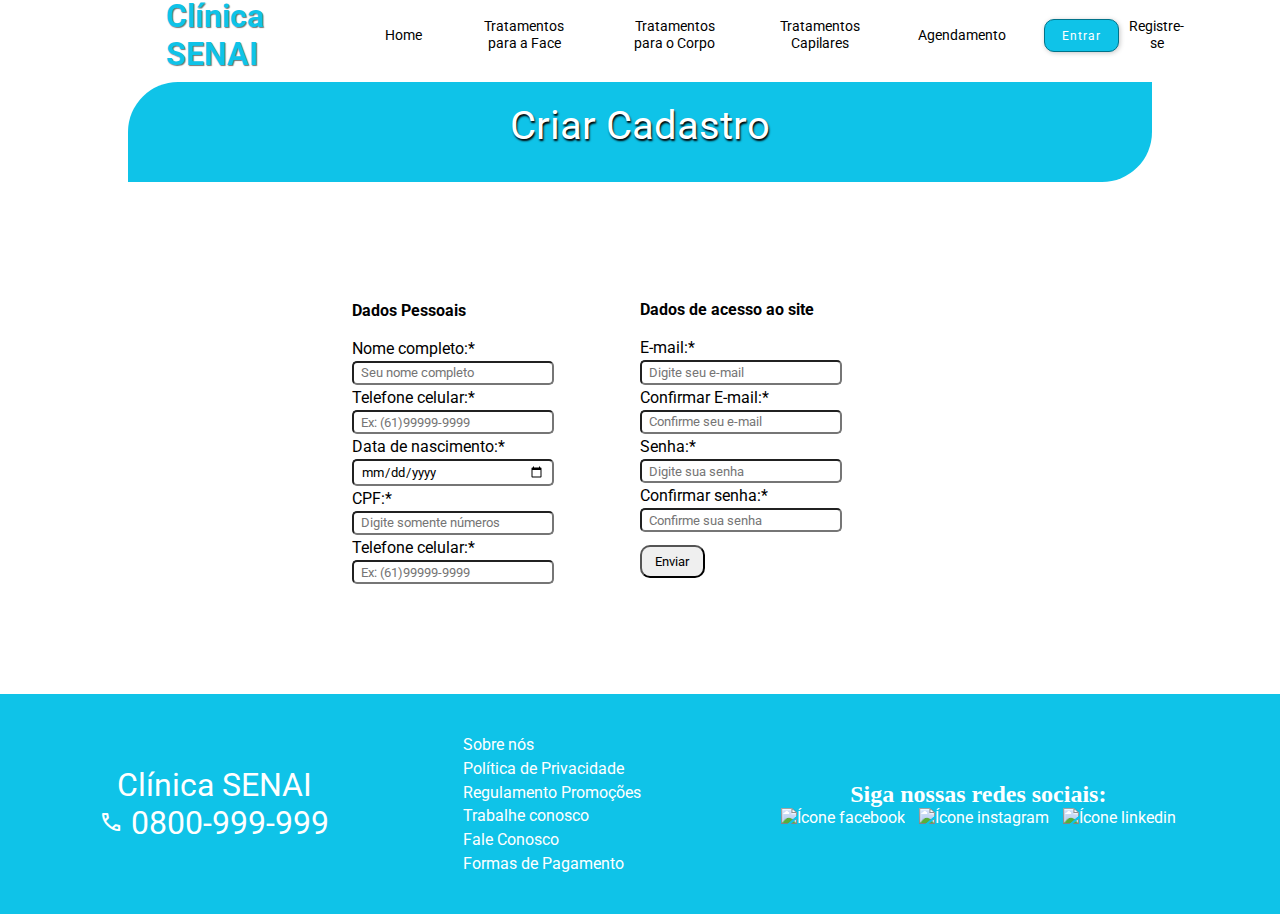
==== assets/html/registro.html @ 15bb26d2 "Projeto em andamento" ====
<!DOCTYPE html>
<html lang="pt-br">
<head>
     <meta charset="UTF-8">
     <meta name="viewport" content="width=device-width, initial-scale=1.0">
     <!-- Arquivos CSS -->
     <link rel="stylesheet" href="../css/registro.css">
     <!-- Arquivos Javascript -->
     <script src="../javascript/script.js" defer></script>
     <!-- Bootstrap -->
     <link href="https://cdn.jsdelivr.net/npm/bootstrap@5.3.1/dist/css/bootstrap.min.css" rel="stylesheet" integrity="sha384-4bw+/aepP/YC94hEpVNVgiZdgIC5+VKNBQNGCHeKRQN+PtmoHDEXuppvnDJzQIu9" crossorigin="anonymous">
     <!-- Icone Phone -->
     <link rel="stylesheet" href="https://fonts.googleapis.com/css2?family=Material+Symbols+Outlined:opsz,wght,FILL,GRAD@20..48,100..700,0..1,-50..200" />

     <title>Clínica SENAI</title>
</head>
<body>
<header id="menu-topo">
          <div class="logo">
              <h1>Clínica SENAI</h1>
          </div>
      <nav id="nav">
          <button id="iconeMenu"><img src="../imagens/icone-menu.png" alt="Botão do menu" class="iconeHamburguer"></button>
                
          <ul id="menu-navegacao">
                    <li class="nav-item"><a href="../../index.html">Home</a></li>
                    <li class="nav-item dropdown">
                      <a href="#">Tratamentos para a Face</a>
                        <div class="dropdown-menu">
                          <a href="#">Limpeza de Pele</a><br>
                          <a href="#">Tratamentos Anti-idade</a><br>
                          <a href="#">Preenchimentos: Labial e Maxilares</a><br>
                          <a href="#">Fios de sustentação</a><br>
                          <a href="#">Sobrancelhas</a><br>
                        </div>
                    </li>
                      <li class="nav-item dropdown">
                        <a href="#">Tratamentos para o Corpo</a>
                        <div class="dropdown-menu">
                          <a href="#">Gordura Localizada</a><br>
                          <a href="#">Estrias</a><br>
                          <a href="#">Celulite</a><br>
                          <a href="#">Flacidez</a><br>
                          <a href="#">Manchas corporais</a><br>
                        </div>
                      </li>
                    <li class="nav-item dropdown">
                      <a href="#">Tratamentos Capilares</a>
                      <div class="dropdown-menu">
                        <a href="#">Botox</a><br>
                        <a href="#">Hidratação</a><br>
                        <a href="#">Nutrição</a><br>
                        <a href="#">Reconstrução</a><br>
                        <a href="#">Umectação</a><br>
                        <a href="#">Acidificação</a><br>
                        <a href="#">Blindagem</a><br>
                      </div>
                    </li>
                    <li class="nav-item"><a href="../html/agendamento.html">Agendamento</a></li>
                    <button class="nav-item" id="botao-login"><a href="../html/tela_login.html">Entrar</a></button> 
                    <a href="../html/registro.html" id="botao-cadastro">Registre-se</a>
          </ul>
      </nav>
     </header>
          <div class="tituloSection">Criar Cadastro</div>
<section id="criarConta">
     <div class="dadosPessoais">
          <h4>Dados Pessoais</h4><br>
          <form method="post">
          <label for="seuNome">Nome completo:*</label><br>
          <input type="text" id="seuNome"required placeholder="Seu nome completo"><br>
          <label for="telefoneCelular">Telefone celular:*</label><br>
          <input type="password" id="senha" placeholder="Ex: (61)99999-9999" required><br>
          <label for="dataNascimento">Data de nascimento:*</label><br>
          <input type="date" id="dataNascimento" placeholder="Ex: 01/01/2000" required><br>
          <label for="cpf">CPF:*</label><br>
          <input type="tel" id="cpf" placeholder="Digite somente números" required maxlength="11"><br> 
          <label for="telefoneCelular">Telefone celular:*</label><br>
          <input type="password" id="senha" placeholder="Ex: (61)99999-9999" required><br>
          </div>

          <div class="dadosAcesso">
          <h4>Dados de acesso ao site</h4><br>
          <label for="criarEmail">E-mail:*</label><br>
          <input type="email" id="criarEmail"required placeholder="Digite seu e-mail"><br>
          <label for="criarEmail">Confirmar E-mail:*</label><br>
          <input type="email" id="criarEmail"required placeholder="Confirme seu e-mail"><br>
          <label for="criarSenha">Senha:*</label><br>
          <input type="password" id="criarSenha"required placeholder="Digite sua senha"><br>
          <label for="criarSenha">Confirmar senha:*</label><br>
          <input type="password" id="criarSenha"required placeholder="Confirme sua senha"><br>
          <button id="criarCadastro"><a href="#"></a>Enviar</button>
          </div>
     </div>
</form>
</section>
          </section>
<footer>
            <div class="contatos">
            Clínica SENAI <br><span class="material-symbols-outlined">
              call 
              </span> 0800-999-999</div>
            <div class="links-footer">
              <ul>
                <li><a href="#">Sobre nós</a></li>
                <li><a href="#">Política de Privacidade</a></li>
                <li><a href="#">Regulamento Promoções</a></li>
                <li><a href="#">Trabalhe conosco</a></li>
                <li><a href="#">Fale Conosco</a></li>
                <li><a href="#">Formas de Pagamento</a></li>
              </ul>
            </div>
            <div class="redes-sociais-footer">
              <h2>Siga nossas redes sociais:</h2>
              <img src="../imagens/facebook.png" alt="Ícone facebook">
              <img src="../imagens/instagram.png" alt="Ícone instagram">
              <img src="../imagens/linkedin.png" alt="Ícone linkedin">
            </div>
          </footer>
     </div>
     <!-- Bootstrap src-->
     <script src="https://cdn.jsdelivr.net/npm/bootstrap@5.3.1/dist/js/bootstrap.bundle.min.js" integrity="sha384-HwwvtgBNo3bZJJLYd8oVXjrBZt8cqVSpeBNS5n7C8IVInixGAoxmnlMuBnhbgrkm" crossorigin="anonymous"></script>
</body>
</html>
---- assets/css/registro.css ----
@import url(./geral.css);
@import url(./bannerAgendamento.css);
@import url(./carrossel.css);
@import url(./footer.css);
@import url(./menu-topo.css);
@import url(./section1.css);
@import url(./section2.css);
@import url(./section3.css);
@import url(./tela_login.css);
@import url(./agendamento.css);
@import url(./agendadado.css);

#criarConta {
     width: 45%;
     height: 500px;
     display: flex;
     align-items: center;
     justify-content: space-around;
     margin: auto;
}
#criarConta a {
     text-decoration: none;
     color: black;
}
.dadosPessoais {
     width: 50%;
}
.dadosPessoais input, .dadosAcesso input{
     width: 70%;
     padding: 0.2em 0.5em;
     margin: 3px auto;
     border-radius: 5px;
     outline: none;
}
.dadosAcesso {
     width: 50%;
}
#criarCadastro {
     margin: 10px auto;
     cursor: pointer;
     padding: 0.5em 1em;
     border-radius: 10px;
}
#criarCadastro:hover {
     background-color: #0fc3e8;
     
}
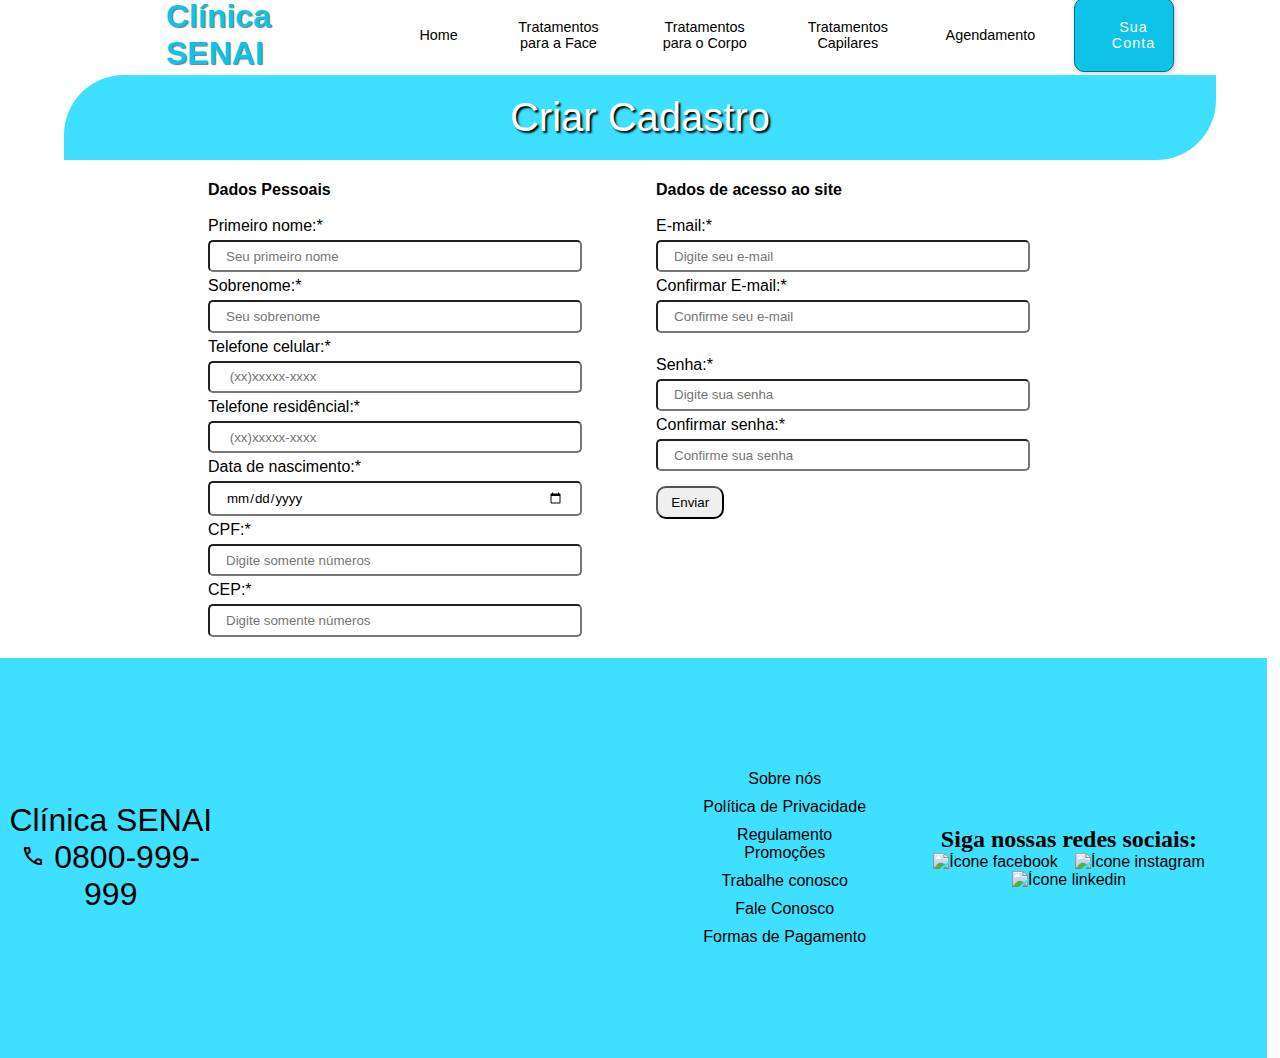
==== commit 8b227868: "Em andamento" ====
--- a/assets/html/registro.html
+++ b/assets/html/registro.html
@@ -3,10 +3,14 @@
 <head>
      <meta charset="UTF-8">
      <meta name="viewport" content="width=device-width, initial-scale=1.0">
+     <!-- FavIcon -->
+     <link rel = "shortcut icon" type = "imagem/x-icon" href ="../imagens/medical.png">
      <!-- Arquivos CSS -->
      <link rel="stylesheet" href="../css/registro.css">
      <!-- Arquivos Javascript -->
-     <script src="../javascript/script.js" defer></script>
+     <script src="../javascript/registro.js" defer></script>
+     <script src="../javascript/apiCEP.js" defer></script>
+     <script src="../javascript/menuHamburguer.js" defer></script>
      <!-- Bootstrap -->
      <link href="https://cdn.jsdelivr.net/npm/bootstrap@5.3.1/dist/css/bootstrap.min.css" rel="stylesheet" integrity="sha384-4bw+/aepP/YC94hEpVNVgiZdgIC5+VKNBQNGCHeKRQN+PtmoHDEXuppvnDJzQIu9" crossorigin="anonymous">
      <!-- Icone Phone -->
@@ -16,109 +20,136 @@
 </head>
 <body>
 <header id="menu-topo">
-          <div class="logo">
-              <h1>Clínica SENAI</h1>
-          </div>
-      <nav id="nav">
-          <button id="iconeMenu"><img src="../imagens/icone-menu.png" alt="Botão do menu" class="iconeHamburguer"></button>
-                
-          <ul id="menu-navegacao">
-                    <li class="nav-item"><a href="../../index.html">Home</a></li>
-                    <li class="nav-item dropdown">
-                      <a href="#">Tratamentos para a Face</a>
-                        <div class="dropdown-menu">
-                          <a href="#">Limpeza de Pele</a><br>
-                          <a href="#">Tratamentos Anti-idade</a><br>
-                          <a href="#">Preenchimentos: Labial e Maxilares</a><br>
-                          <a href="#">Fios de sustentação</a><br>
-                          <a href="#">Sobrancelhas</a><br>
-                        </div>
-                    </li>
-                      <li class="nav-item dropdown">
-                        <a href="#">Tratamentos para o Corpo</a>
-                        <div class="dropdown-menu">
-                          <a href="#">Gordura Localizada</a><br>
-                          <a href="#">Estrias</a><br>
-                          <a href="#">Celulite</a><br>
-                          <a href="#">Flacidez</a><br>
-                          <a href="#">Manchas corporais</a><br>
-                        </div>
-                      </li>
-                    <li class="nav-item dropdown">
-                      <a href="#">Tratamentos Capilares</a>
-                      <div class="dropdown-menu">
-                        <a href="#">Botox</a><br>
-                        <a href="#">Hidratação</a><br>
-                        <a href="#">Nutrição</a><br>
-                        <a href="#">Reconstrução</a><br>
-                        <a href="#">Umectação</a><br>
-                        <a href="#">Acidificação</a><br>
-                        <a href="#">Blindagem</a><br>
-                      </div>
-                    </li>
-                    <li class="nav-item"><a href="../html/agendamento.html">Agendamento</a></li>
-                    <button class="nav-item" id="botao-login"><a href="../html/tela_login.html">Entrar</a></button> 
-                    <a href="../html/registro.html" id="botao-cadastro">Registre-se</a>
-          </ul>
-      </nav>
-     </header>
+    <div class="logo">
+        <h1>Clínica SENAI</h1>
+    </div>
+<nav id="nav">
+    <img id="iconeMenu" src="../imagens/icone-menu.png" alt="Botão do menu">
+  
+  <ul id="menu-navegacao">
+      <li class="nav-item"><a href="../../index.html">Home</a></li>
+      <li class="nav-item dropdown">
+                <a href="#">Tratamentos para a Face</a>
+                  <div class="dropdown-menu">
+                    <a href="#">Limpeza de Pele</a><br>
+                    <a href="#">Tratamentos Anti-idade</a><br>
+                    <a href="#">Preenchimentos: Labial e Maxilares</a><br>
+                    <a href="#">Fios de sustentação</a><br>
+                    <a href="#">Sobrancelhas</a><br>
+                  </div>
+              </li>
+              <li class="nav-item dropdown">
+                  <a href="#">Tratamentos para o Corpo</a>
+                  <div class="dropdown-menu">
+                    <a href="#">Gordura Localizada</a><br>
+                    <a href="#">Estrias</a><br>
+                    <a href="#">Celulite</a><br>
+                    <a href="#">Flacidez</a><br>
+                    <a href="#">Manchas corporais</a><br>
+                  </div>
+                </li>
+              <li class="nav-item dropdown">
+                <a href="#">Tratamentos Capilares</a>
+                <div class="dropdown-menu">
+                  <a href="#">Botox</a><br>
+                  <a href="#">Hidratação</a><br>
+                  <a href="#">Nutrição</a><br>
+                  <a href="#">Reconstrução</a><br>
+                  <a href="#">Umectação</a><br>
+                  <a href="#">Acidificação</a><br>
+                  <a href="#">Blindagem</a><br>
+                </div>
+              </li>
+              <li class="nav-item"><a href="../html/agendamento.html">Agendamento</a></li>
+              <li class="nav-item dropdown" id="botao-login"><a href="../html/tela_login.html">Sua Conta</a>
+              <div class="dropdown-menu">
+                <a href="../html/registro.html" id="sair">Deslogar</a>
+              </li>
+              </div>
+              </ul>
+</nav>
+          </header>
           <div class="tituloSection">Criar Cadastro</div>
 <section id="criarConta">
-     <div class="dadosPessoais">
-          <h4>Dados Pessoais</h4><br>
-          <form method="post">
-          <label for="seuNome">Nome completo:*</label><br>
-          <input type="text" id="seuNome"required placeholder="Seu nome completo"><br>
-          <label for="telefoneCelular">Telefone celular:*</label><br>
-          <input type="password" id="senha" placeholder="Ex: (61)99999-9999" required><br>
-          <label for="dataNascimento">Data de nascimento:*</label><br>
-          <input type="date" id="dataNascimento" placeholder="Ex: 01/01/2000" required><br>
-          <label for="cpf">CPF:*</label><br>
-          <input type="tel" id="cpf" placeholder="Digite somente números" required maxlength="11"><br> 
-          <label for="telefoneCelular">Telefone celular:*</label><br>
-          <input type="password" id="senha" placeholder="Ex: (61)99999-9999" required><br>
-          </div>
+          <article class="dadosPessoais">
+            <h4>Dados Pessoais</h4><br>
+            <form >
+            <label for="seuNome">Primeiro nome:*</label><br>
+            <input type="text" id="seuPrimeiroNome" placeholder="Seu primeiro nome" required><br>
+            <label for="seuSobrenome">Sobrenome:*</label><br>
+            <input type="text" id="seuSobrenome" placeholder="Seu sobrenome" required><br>
+            <label for="telefoneCelular">Telefone celular:*</label><br>
+            <input type="number" id="telefoneCelular" placeholder=" (xx)xxxxx-xxxx"  required><br>
+            <label for="telefoneResidencial">Telefone residêncial:*</label><br>
+            <input type="number" id="telefoneResidencial" placeholder=" (xx)xxxxx-xxxx" required><br>
+            <label for="dataNascimento">Data de nascimento:*</label><br>
+            <input type="date" id="dataNascimento" placeholder="Ex: 01/01/2000" required><br>
+            <label for="cpf">CPF:*</label><br>
+            <input type="number" id="cpf" placeholder="Digite somente números" maxlength="11" required><br> 
+            <span id="msgErro"><small>Formato inválido!</small></span>
+            <label for="cpf">CEP:*</label><br>
+            <input type="number" id="cep" placeholder="Digite somente números" maxlength="9"><br> 
+            <span id="msgErroCEP"><small>CEP inválido!</small></span>
+            <div class="modalCEP">
+              <span><small>Número:</small></span><br>
+              <input type="text" id="numeroCasa" required><br>
+              <span><small>Logradouro:</small></span><br>
+              <input type="text" id="logradouro" Readonly ><br>
+              <span><small>Bairro:</small></span><br>
+              <input type="text" id="bairro" Readonly ><br>
+              <span><small>UF:</small></span><br>
+              <input type="text" id="uf" Readonly ><br>
+            </div>
+          </form>
+          </article>
 
-          <div class="dadosAcesso">
-          <h4>Dados de acesso ao site</h4><br>
-          <label for="criarEmail">E-mail:*</label><br>
-          <input type="email" id="criarEmail"required placeholder="Digite seu e-mail"><br>
-          <label for="criarEmail">Confirmar E-mail:*</label><br>
-          <input type="email" id="criarEmail"required placeholder="Confirme seu e-mail"><br>
-          <label for="criarSenha">Senha:*</label><br>
-          <input type="password" id="criarSenha"required placeholder="Digite sua senha"><br>
-          <label for="criarSenha">Confirmar senha:*</label><br>
-          <input type="password" id="criarSenha"required placeholder="Confirme sua senha"><br>
-          <button id="criarCadastro"><a href="#"></a>Enviar</button>
-          </div>
-     </div>
-</form>
+          <article class="dadosAcesso">
+            <h4>Dados de acesso ao site</h4><br>
+            <form>
+            <label for="seuEmail">E-mail:*</label><br>
+            <input type="email" id="seuEmail"required placeholder="Digite seu e-mail"><br>
+            <span id="msgErroEmail"><small>E-mails não conferem!</small></span>
+            <label for="confirmarSeuEmail">Confirmar E-mail:*</label><br>
+            <input type="email" id="confirmarSeuEmail"required placeholder="Confirme seu e-mail"><br>
+            <span id="msgErroEmail"><small>E-mails não conferem!</small></span><br>
+            <label for="suaSenha">Senha:*</label><br>
+            <input type="password" id="suaSenha"required placeholder="Digite sua senha" maxlength="10"><br>
+            <span id="msgErroSenha"><small>As senhas não conferem!</small></span>
+            <label for="confirmarSuaSenha">Confirmar senha:*</label><br>
+            <input type="password" id="confirmarSuaSenha"required placeholder="Confirme sua senha" maxlength="10"><br>
+            <span id="msgErroSenha"><small>As senhas não conferem!</small></span>
+            <button id="botaoCriarCadastro"><a href="./registrado.html">Enviar</a></button>
+          </form>
+          </article>
 </section>
-          </section>
 <footer>
-            <div class="contatos">
-            Clínica SENAI <br><span class="material-symbols-outlined">
-              call 
-              </span> 0800-999-999</div>
-            <div class="links-footer">
-              <ul>
-                <li><a href="#">Sobre nós</a></li>
-                <li><a href="#">Política de Privacidade</a></li>
-                <li><a href="#">Regulamento Promoções</a></li>
-                <li><a href="#">Trabalhe conosco</a></li>
-                <li><a href="#">Fale Conosco</a></li>
-                <li><a href="#">Formas de Pagamento</a></li>
-              </ul>
-            </div>
-            <div class="redes-sociais-footer">
-              <h2>Siga nossas redes sociais:</h2>
-              <img src="../imagens/facebook.png" alt="Ícone facebook">
-              <img src="../imagens/instagram.png" alt="Ícone instagram">
-              <img src="../imagens/linkedin.png" alt="Ícone linkedin">
-            </div>
-          </footer>
-     </div>
-     <!-- Bootstrap src-->
-     <script src="https://cdn.jsdelivr.net/npm/bootstrap@5.3.1/dist/js/bootstrap.bundle.min.js" integrity="sha384-HwwvtgBNo3bZJJLYd8oVXjrBZt8cqVSpeBNS5n7C8IVInixGAoxmnlMuBnhbgrkm" crossorigin="anonymous"></script>
+  <div class="contatos">
+  Clínica SENAI <br><span class="material-symbols-outlined">
+    call 
+    </span> 0800-999-999
+  </div>
+    <div id="map">
+      <iframe id="googleMaps" src="https://www.google.com/maps/embed?pb=!1m18!1m12!1m3!1d3838.6834917530828!2d-48.072287623913354!3d-15.820634523603644!2m3!1f0!2f0!3f0!3m2!1i1024!2i768!4f13.1!3m3!1m2!1s0x935a3391b366fc47%3A0x88c16b784a3ad98f!2sSenai%20Taguatinga!5e0!3m2!1spt-BR!2sbr!4v1696600831943!5m2!1spt-BR!2sbr" width="500" height="300" style="border:0;" allowfullscreen="" loading="lazy" referrerpolicy="no-referrer-when-downgrade"></iframe>
+    </div>
+  <div class="links-footer">
+    <ul>
+      <li><a href="#">Sobre nós</a></li>
+      <li><a href="#">Política de Privacidade</a></li>
+      <li><a href="#">Regulamento Promoções</a></li>
+      <li><a href="#">Trabalhe conosco</a></li>
+      <li><a href="#">Fale Conosco</a></li>
+      <li><a href="#">Formas de Pagamento</a></li>
+    </ul>
+  </div>
+  <div class="redes-sociais-footer">
+    <h2>Siga nossas redes sociais:</h2>
+    <img src="../imagens/facebook.png" alt="Ícone facebook">
+    <img src="../imagens/instagram.png" alt="Ícone instagram">
+    <img src="../imagens/linkedin.png" alt="Ícone linkedin">
+  </div>
+        </footer>
+</div>
+<!-- Bootstrap src-->
+<script src="https://cdn.jsdelivr.net/npm/bootstrap@5.3.1/dist/js/bootstrap.bundle.min.js" integrity="sha384-HwwvtgBNo3bZJJLYd8oVXjrBZt8cqVSpeBNS5n7C8IVInixGAoxmnlMuBnhbgrkm" crossorigin="anonymous"></script>
 </body>
 </html>--- a/assets/css/registro.css
+++ b/assets/css/registro.css
@@ -1,47 +1,199 @@
-@import url(./geral.css);
-@import url(./bannerAgendamento.css);
-@import url(./carrossel.css);
 @import url(./footer.css);
+@import url(./index.css);
 @import url(./menu-topo.css);
-@import url(./section1.css);
-@import url(./section2.css);
-@import url(./section3.css);
-@import url(./tela_login.css);
-@import url(./agendamento.css);
-@import url(./agendadado.css);
 
-#criarConta {
-     width: 45%;
-     height: 500px;
-     display: flex;
-     align-items: center;
-     justify-content: space-around;
-     margin: auto;
+@media (min-width: 200px) {
+     #criarConta {
+          width: 98vw;
+          height: auto;
+          display: flex;
+          flex-direction: column;
+          justify-content: space-between;
+          margin: 0;
+     }
+     #criarConta a {
+          text-decoration: none;
+          color: black;
+     }
+     .dadosPessoais {
+          width: 100%;
+          margin: 0 1em;
+     }
+     .dadosPessoais input, .dadosAcesso input{
+          width: 90%;
+          padding: 0.2em 0.5em;
+          margin: 0 auto;
+          border-radius: 5px;
+          outline: none;
+     }
+     .dadosAcesso {
+          width: 100%;
+          margin: 2em 1em;
+     }
+     #botaoCriarCadastro {
+          margin: 10px auto;
+          cursor: pointer;
+          padding: 0.5em 1em;
+          border-radius: 10px;
+     }
+     #botaoCriarCadastro:hover {
+          background-color: #3edfff;
+     }
+     #msgErro {
+          display: none;
+          color: red;
+     }
+     #msgErroCEP {
+          display: none;
+          color: red;
+     }
+     #msgErroEmail {
+          display: none;
+          color: #ff0000;
+     }
+     #msgErroSenha {
+          display: none;
+          color: red;
+     }
+     .modalCEP {
+          display: none;
+          cursor: not-allowed ;
+     }
+     .modalCEP input {
+          background-color: #cdcdcd;
+     }
+     .modalCEP > #numeroCasa {
+          background-color: white;
+     }
 }
-#criarConta a {
-     text-decoration: none;
-     color: black;
+@media (min-width: 750px) {
+     #criarConta {
+          width: 80vw;
+          height: auto;
+          display: flex;
+          flex-direction: column;
+          justify-content: center;
+          margin: 0;
+     }
+     #criarConta a {
+          text-decoration: none;
+          color: black;
+     }
+     .dadosPessoais {
+          width: 100%;
+          margin: 0 1em;
+     }
+     .dadosPessoais input, .dadosAcesso input{
+          width: 90%;
+          padding: 0.5em 1.2em;
+          margin: 5px auto;
+          border-radius: 5px;
+          outline: none;
+     }
+     .dadosAcesso {
+          width: 100%;
+          margin: 2em 1em;
+     }
+     #botaoCriarCadastro {
+          margin: 10px auto;
+          cursor: pointer;
+          padding: 0.5em 1em;
+          border-radius: 10px;
+     }
+     #botaoCriarCadastro:hover {
+          background-color: #3edfff;
+     }
+     #msgErro {
+          display: none;
+          color: red;
+     }
+     #msgErroCEP {
+          display: none;
+          color: red;
+     }
+     #msgErroEmail {
+          display: none;
+          color: red;
+     }
+     #msgErroSenha {
+          display: none;
+          color: red;
+     }
+     .modalCEP {
+          display: none;
+          cursor: not-allowed ;
+     }
+     .modalCEP input {
+          background-color: #cdcdcd;
+     }
+     .modalCEP > #numeroCasa {
+          background-color: white;
+     }
 }
-.dadosPessoais {
-     width: 50%;
-}
-.dadosPessoais input, .dadosAcesso input{
-     width: 70%;
-     padding: 0.2em 0.5em;
-     margin: 3px auto;
-     border-radius: 5px;
-     outline: none;
-}
-.dadosAcesso {
-     width: 50%;
-}
-#criarCadastro {
-     margin: 10px auto;
-     cursor: pointer;
-     padding: 0.5em 1em;
-     border-radius: 10px;
-}
-#criarCadastro:hover {
-     background-color: #0fc3e8;
-     
+@media (min-width: 1000px) {
+     #criarConta {
+          width: 70vw;
+          height: auto;
+          display: flex;
+          flex-direction: row;
+          align-content: center;
+          justify-content: space-between;
+          margin: 0 auto;
+          padding: 1em 0;
+     }
+     #criarConta a {
+          text-decoration: none;
+          color: black;
+     }
+     .dadosPessoais {
+          width: 48%;
+          margin: 0 1em;
+          justify-content: flex-start;
+     }
+     .dadosPessoais input, .dadosAcesso input{
+          width: 90%;
+          padding: 0.5em 1.2em;
+          margin: 5px auto;
+          border-radius: 5px;
+          outline: none;
+     }
+     .dadosAcesso {
+          width: 48%;
+          margin: 0 1em;
+     }
+     #botaoCriarCadastro {
+          margin: 10px auto;
+          cursor: pointer;
+          padding: 0.5em 1em;
+          border-radius: 10px;
+     }
+     #botaoCriarCadastro:hover {
+          background-color: #3edfff;
+     }
+     #msgErro {
+          display: none;
+          color: red;
+     }
+     #msgErroCEP {
+          display: none;
+          color: red;
+     }
+     #msgErroEmail {
+          display: none;
+          color: red;
+     }
+     #msgErroSenha {
+          display: none;
+          color: red;
+     }
+     .modalCEP {
+          display: none;
+          cursor: not-allowed ;
+     }
+     .modalCEP input {
+          background-color: #cdcdcd;
+     }
+     .modalCEP > #numeroCasa {
+          background-color: white;
+     }
 }